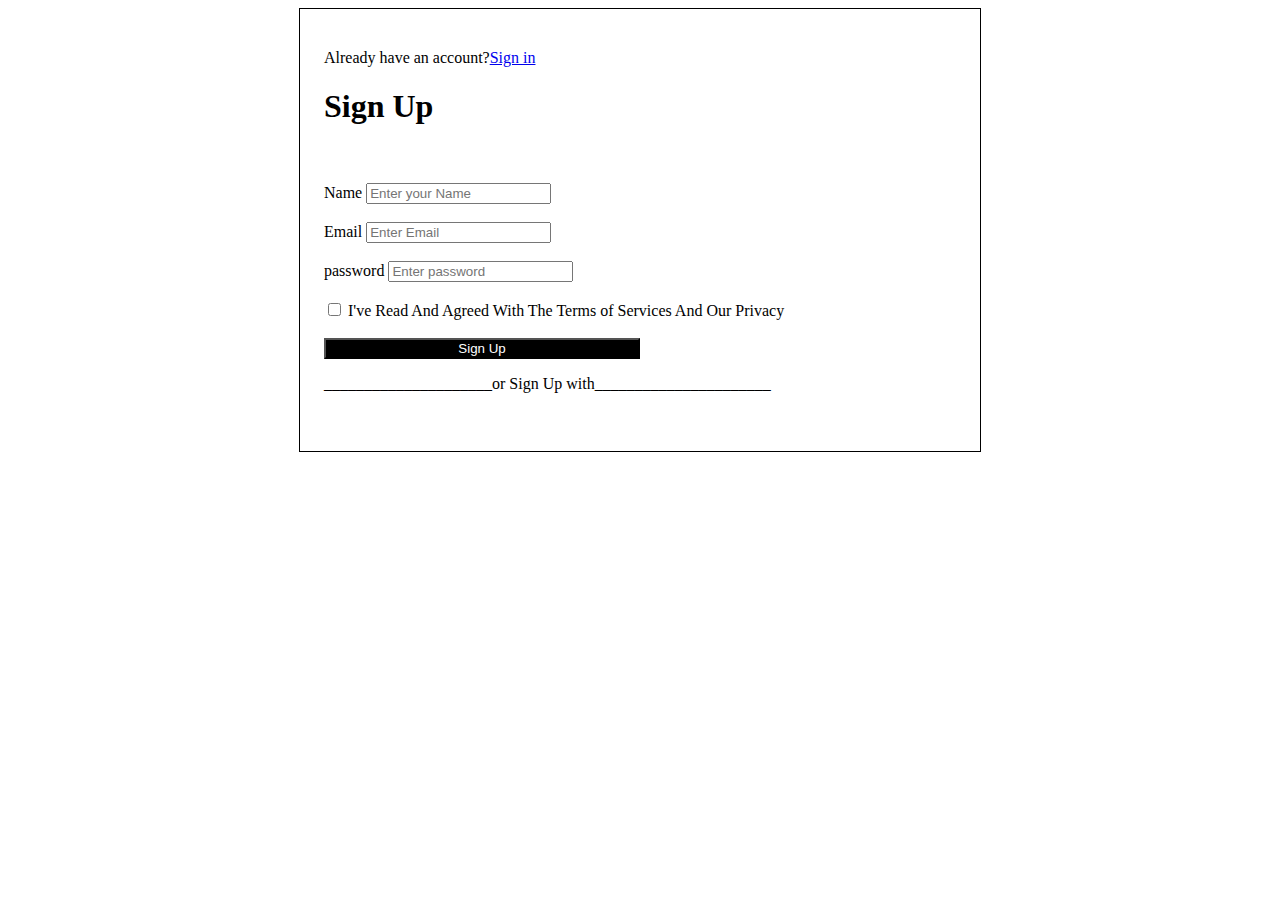
==== signup.html @ 86fd094f "form styling" ====
<!DOCTYPE html>
<html lang="en">
<head>
    <meta charset="UTF-8">
    <meta name="viewport" content="width=device-width, initial-scale=1.0">
    <title>Document</title>
    <link rel="stylesheet" href="style.css">
</head>
<body>
    <form id="form">
        <p>Already have an account?<a href="signin.html">Sign in</a></p>
        <h1>Sign Up</h1>
        <br/>
        <br/>
        <label for="name">Name</label>
        <input name="name" type="text" placeholder="Enter your Name"/>
        <br/>
        <br/>
        <label for="email">Email</label>
        <input name="email" type="email" placeholder="Enter Email"/>
        <br/>
        <br/>
        <label for="password">password</label>
        <input name="password" type="password" placeholder="Enter password"/>
        <br/>
        <br/>
        <input type="checkbox"/>
        <label>I've Read And Agreed With The Terms of Services And Our Privacy </label>
        <br/>
        <br/>
        <button id="button">Sign Up</button>
        <p>_____________________or Sign Up with______________________</p>



<i class="fa-brands fa-google"></i>&nbsp;&nbsp;&nbsp;&nbsp;
<i class="fa-brands fa-facebook"></i>
    </form>
    
</body>
</html>
---- style.css ----
#button{
    background-color: black; width: 50%;
    color: white;
    
}
#form{
    
    width: 50%;
    padding: 24px;
    margin: 0 auto;
    border: solid 1px;
}
#signin{
width: 50%;
padding: 24px;
margin: 0 auto;
border:solid 1px;
}
#button2{
    background-color: black;width: 50%;
    color: white;
}
#table{
    border: solid 5px;width: 400px;
    border-collapse:separate;border: 1px;
    th{border: 1px solid ;}
    td{border: 1px solid;}
}
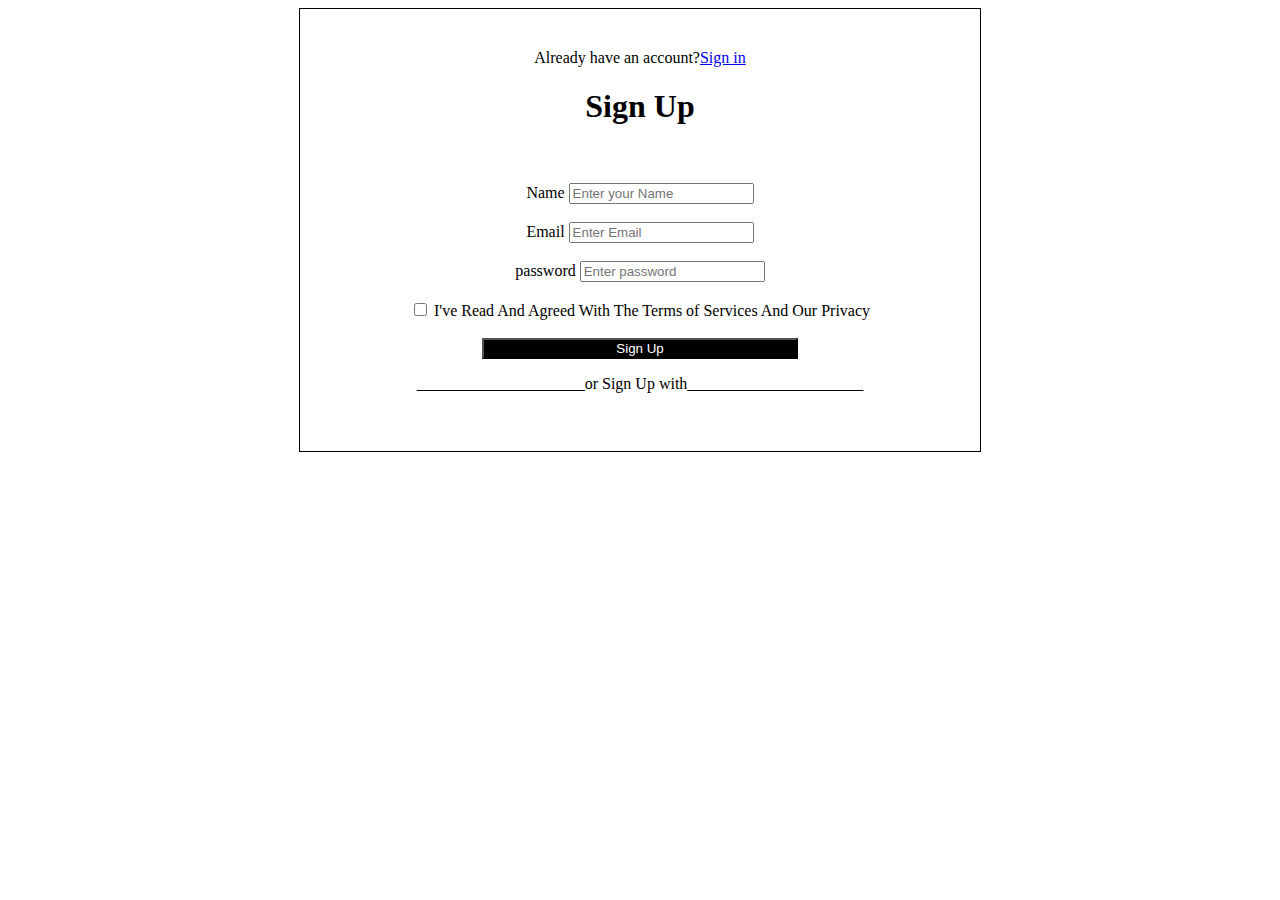
==== commit fb089d75: "added changes" ====
--- a/signup.html
+++ b/signup.html
@@ -5,6 +5,7 @@
     <meta name="viewport" content="width=device-width, initial-scale=1.0">
     <title>Document</title>
     <link rel="stylesheet" href="style.css">
+    <link rel="stylesheet" href="https://cdnjs.cloudflare.com/ajax/libs/font-awesome/6.5.1/css/all.min.css" integrity="sha512-DTOQO9RWCH3ppGqcWaEA1BIZOC6xxalwEsw9c2QQeAIftl+Vegovlnee1c9QX4TctnWMn13TZye+giMm8e2LwA==" crossorigin="anonymous" referrerpolicy="no-referrer" />
 </head>
 <body>
     <form id="form">
@@ -32,9 +33,10 @@
         <p>_____________________or Sign Up with______________________</p>
 
 
-
+<div id="icon">
 <i class="fa-brands fa-google"></i>&nbsp;&nbsp;&nbsp;&nbsp;
-<i class="fa-brands fa-facebook"></i>
+<i class="fa-brands fa-facebook"></i>&nbsp;&nbsp;&nbsp;&nbsp;
+</div>
     </form>
     
 </body>
--- a/style.css
+++ b/style.css
@@ -4,13 +4,14 @@
     
 }
 #form{
-    
+    text-align: center;
     width: 50%;
     padding: 24px;
     margin: 0 auto;
     border: solid 1px;
 }
 #signin{
+    text-align: center;
 width: 50%;
 padding: 24px;
 margin: 0 auto;
@@ -26,4 +27,7 @@
     th{border: 1px solid ;}
     td{border: 1px solid;}
 }
+#icon{
+text-align: center;
+}
 
